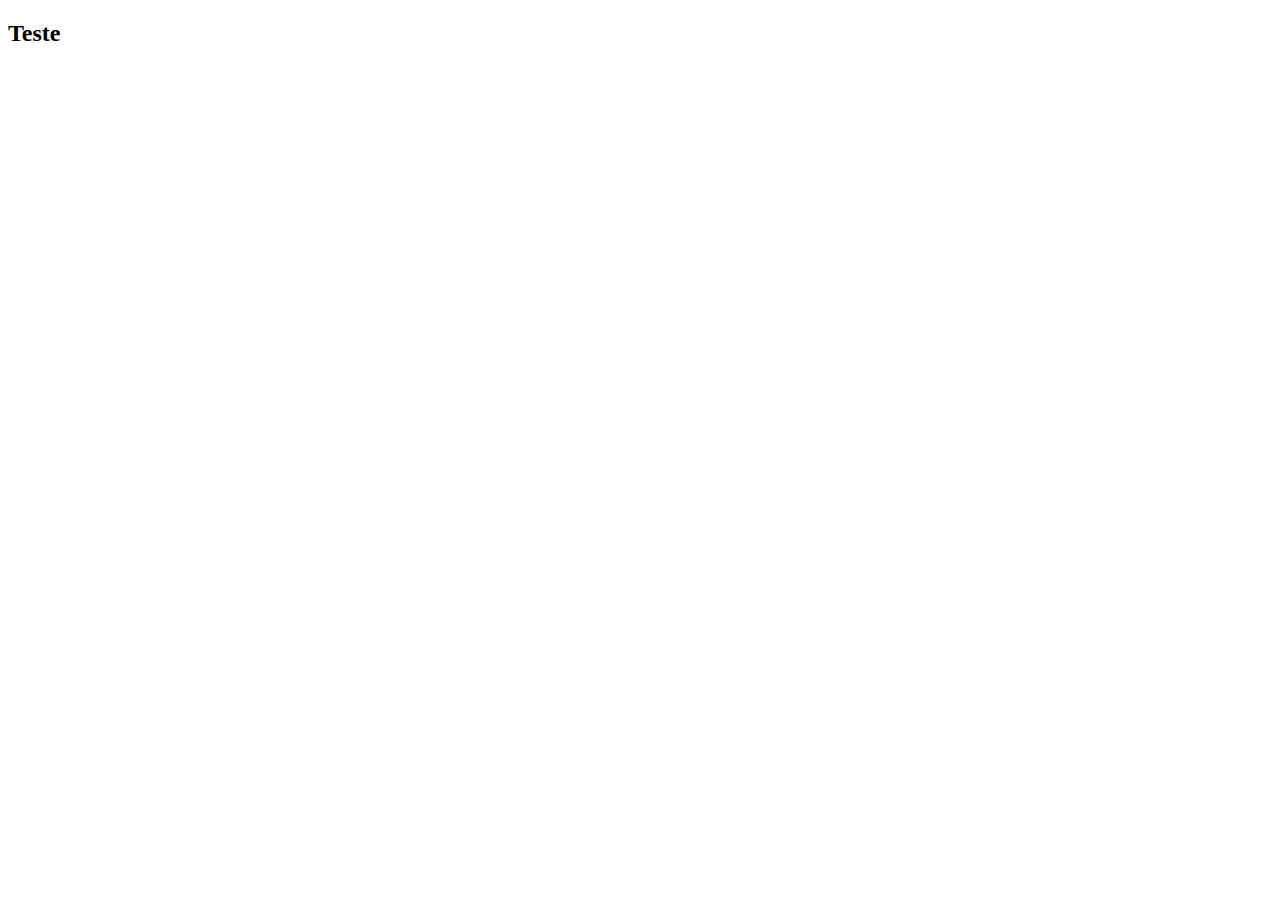
==== public/index.html @ 355b68a3 "first commit with insert, delet and update" ====
<!DOCTYPE html>
<html>

<head>
    <meta charset="UTF-8">
    <meta name="viewport" content="width=device-width, initial-scale=1.0">
    <meta http-equiv="X-UA-Compatible" content="ie=edge">
    <title>Document</title>
    <script src="https://ajax.googleapis.com/ajax/libs/angularjs/1.6.4/angular.min.js"></script>
    <script src="https://ajax.googleapis.com/ajax/libs/angularjs/1.6.4/angular-route.js"></script>
    <script src="https://www.gstatic.com/firebasejs/3.7.8/firebase.js"></script>
    <script src="https://cdn.firebase.com/libs/angularfire/2.3.0/angularfire.min.js"></script>


</head>

<body ng-app="app">

    <h2>Teste</h2>
    <div ng-view></div>
    <script src="scripts/app.js"></script>
    <script src="scripts/controllers/postController.js"></script>
    <script src="scripts/controllers/editController.js"></script>
    <script src="scripts/services/postService.js"></script>
</body>

</html>
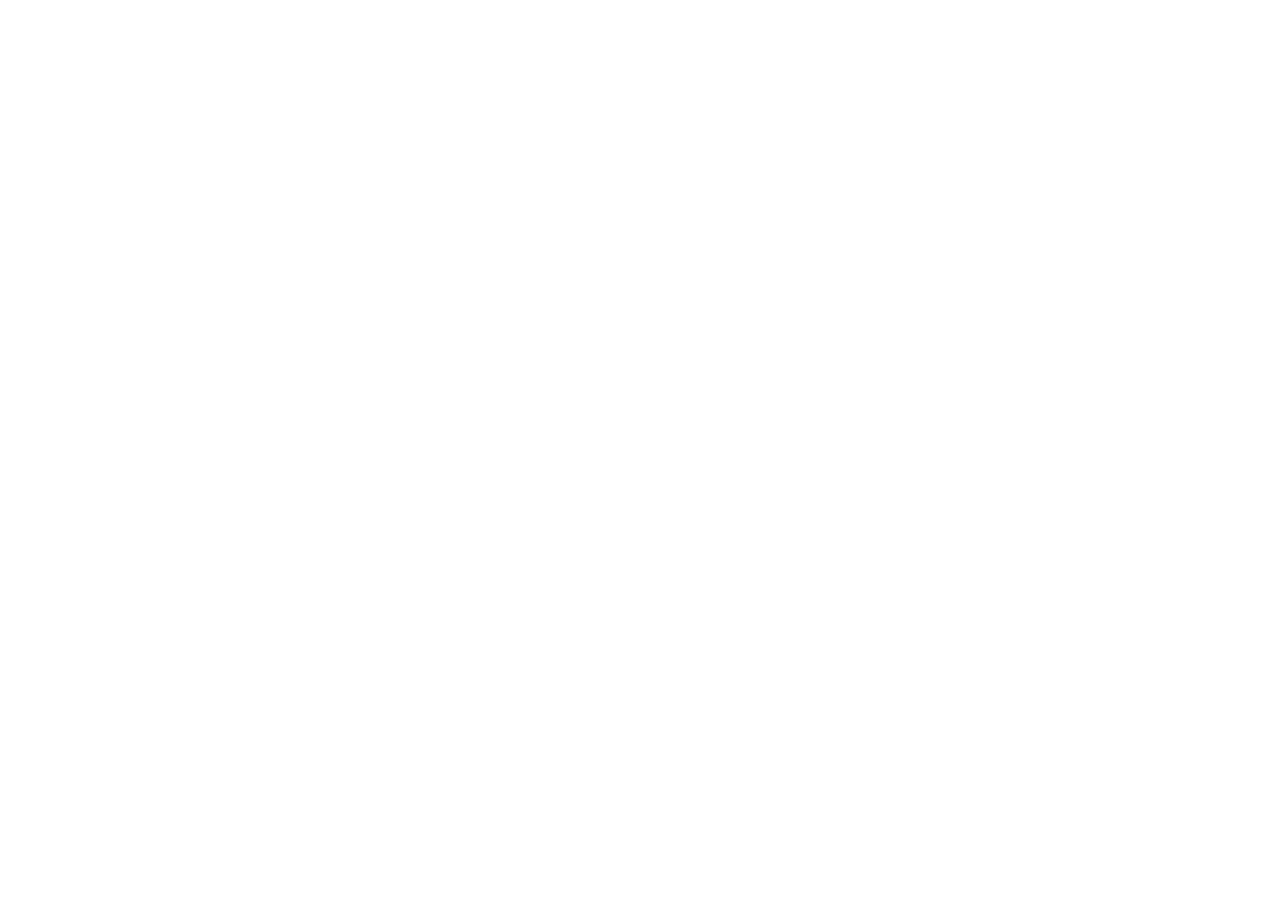
==== commit e3f80e05: "login and acess control" ====
--- a/public/index.html
+++ b/public/index.html
@@ -6,22 +6,33 @@
     <meta name="viewport" content="width=device-width, initial-scale=1.0">
     <meta http-equiv="X-UA-Compatible" content="ie=edge">
     <title>Document</title>
+    <script src="https://code.jquery.com/jquery-3.3.1.slim.min.js" integrity="sha384-q8i/X+965DzO0rT7abK41JStQIAqVgRVzpbzo5smXKp4YfRvH+8abtTE1Pi6jizo"
+    crossorigin="anonymous"></script>
+    <link rel="stylesheet" href="https://stackpath.bootstrapcdn.com/bootstrap/4.1.0/css/bootstrap.min.css" integrity="sha384-9gVQ4dYFwwWSjIDZnLEWnxCjeSWFphJiwGPXr1jddIhOegiu1FwO5qRGvFXOdJZ4"
+        crossorigin="anonymous">
+        <link href="css/home.css" rel="stylesheet" media="screen">
+</head>
+
+<body ng-app="app">
+    <header>
+            
+    </header>
+
+    <div ng-view></div>
+
     <script src="https://ajax.googleapis.com/ajax/libs/angularjs/1.6.4/angular.min.js"></script>
     <script src="https://ajax.googleapis.com/ajax/libs/angularjs/1.6.4/angular-route.js"></script>
     <script src="https://www.gstatic.com/firebasejs/3.7.8/firebase.js"></script>
     <script src="https://cdn.firebase.com/libs/angularfire/2.3.0/angularfire.min.js"></script>
-
-
-</head>
-
-<body ng-app="app">
-
-    <h2>Teste</h2>
-    <div ng-view></div>
     <script src="scripts/app.js"></script>
     <script src="scripts/controllers/postController.js"></script>
     <script src="scripts/controllers/editController.js"></script>
+    <script src="scripts/controllers/loginController.js"></script>
     <script src="scripts/services/postService.js"></script>
+    <script src="https://cdnjs.cloudflare.com/ajax/libs/popper.js/1.14.3/umd/popper.min.js" integrity="sha384-ZMP7rVo3mIykV+2+9J3UJ46jBk0WLaUAdn689aCwoqbBJiSnjAK/l8WvCWPIPm49"
+        crossorigin="anonymous"></script>
+    <script src="https://stackpath.bootstrapcdn.com/bootstrap/4.1.0/js/bootstrap.min.js" integrity="sha384-uefMccjFJAIv6A+rW+L4AHf99KvxDjWSu1z9VI8SKNVmz4sk7buKt/6v9KI65qnm"
+        crossorigin="anonymous"></script>
 </body>
 
 </html>--- a/public/css/home.css
+++ b/public/css/home.css
@@ -0,0 +1,17 @@
+#cont{
+    margin: 30px 10px 10px 10px;
+}
+
+#inp, input{
+    margin-bottom: 10px;
+}
+
+#btn, a, a:hover{
+    color: white;
+    text-decoration: none;
+}
+
+#login{
+    width: 100%;
+    top: 140px;
+}